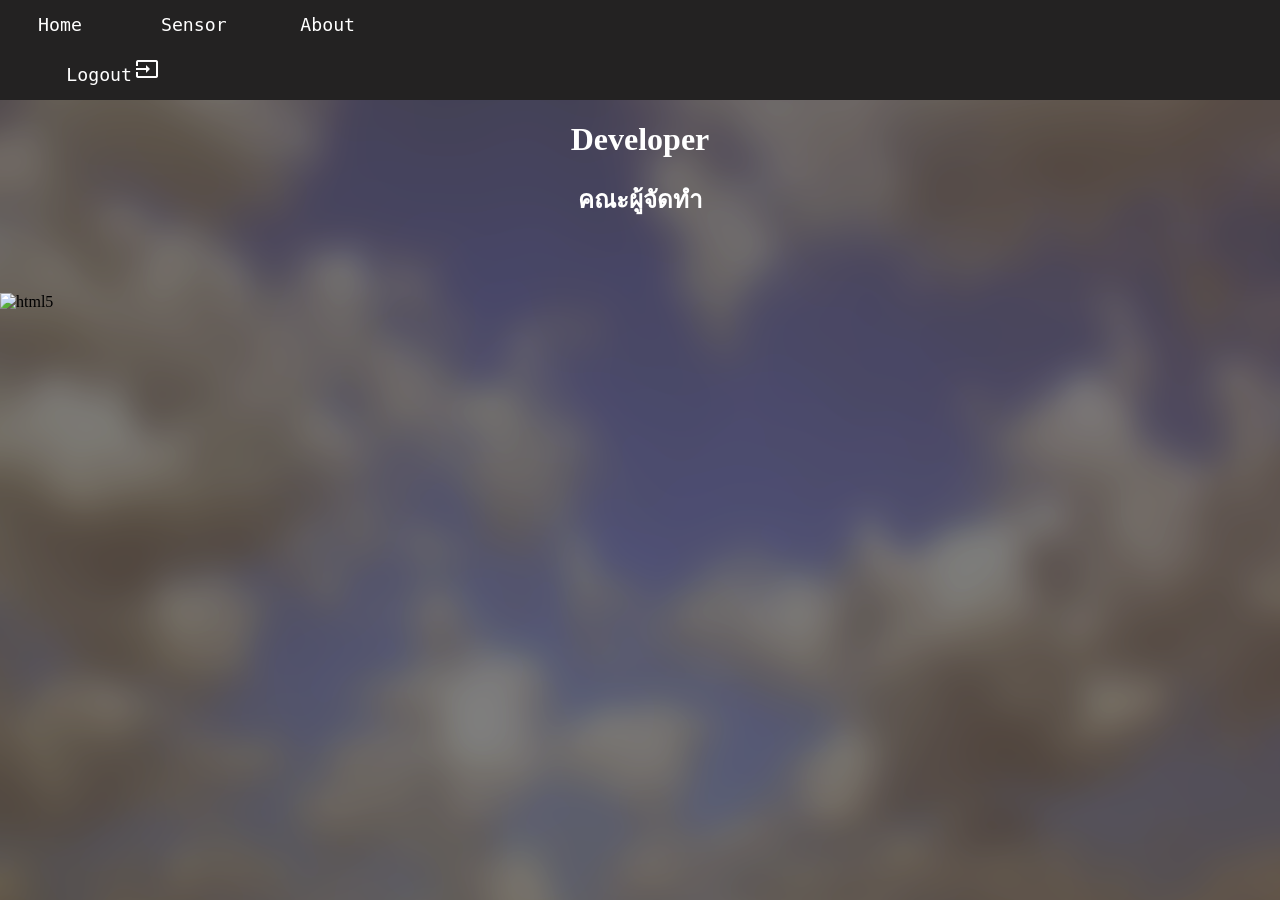
==== About.html @ 0a4510c5 "Create About.html" ====
<!DOCTYPE html>
<html lang="en">
    <head>
    <div class="bg-image">
        <meta charset="utf-8">
        <meta name="viewport" content="width-device-width, initial=1.0">
        <meta http-equiv="X-UA-Compatible" content="ie=edge">
        <title>About | Wealty</title>
        <link rel="shortcut icon" href="icon.ico">
        <link href="https://fonts.googleapis.com/icon?family=Material+Icons" rel="stylesheet">
        <link rel="stylesheet" href="style.css">
    
     <style>
         h1 {
             color : #fff;
             text-align : center;
         }
         h2 {
             color : #fff;
             text-align : center;
         }
     </style>
    </head>
    <body>
    
        <header>
          <div class="nav">
              <ul>
                  <li class="Home"><a href="./Home.html">Home</a></li>
                  <li class="Sensor"><a href="./Sensor.html">Sensor</a></li>
                  <li class="About"><a href="./About.html">About</a></li>
                  &emsp;&emsp;&emsp;&emsp;&emsp;&emsp;&emsp;&emsp;&emsp;&emsp;&emsp;&emsp;&emsp;&emsp;
                  &emsp;&emsp;&emsp;&emsp;&emsp;&emsp;&emsp;&emsp;&emsp;&emsp;&emsp;&emsp;&emsp;&emsp;
                  &emsp;&emsp;&emsp;&emsp;&emsp;&emsp;&emsp;&emsp;&emsp;&emsp;&emsp;&emsp;&emsp;&emsp;
                  &emsp;&emsp;&emsp;&emsp;&emsp;&emsp;&emsp;&emsp;&emsp;&emsp;&emsp;&emsp;&emsp;&emsp;
                  &emsp;&emsp;&emsp;&emsp;&emsp;&emsp;&emsp;&emsp;&emsp;&emsp;&emsp;&emsp;&emsp;&emsp;
                  &emsp;&emsp;&emsp;&emsp;&emsp;&emsp;&emsp;&emsp;&emsp;&emsp;&emsp;&emsp;&emsp;&emsp;
                  &emsp;&emsp;&emsp;&emsp;&emsp;&emsp;&emsp;&emsp;&emsp;&emsp;&emsp;&emsp;&emsp;&emsp;&emsp;&emsp;&emsp;
                  &emsp;&nbsp;&nbsp;&nbsp;&nbsp;
                 <li class="Logout"><a href="./login.html">Logout</a></li><i class="small material-icons">input</i>
              </ul>
          </div>
        </header>
        <div class = "Main">
           <div class = "title">
            <h1>Developer</h1>
            <h2>คณะผู้จัดทำ</h2>
          </div>
           <div class = "De-image">
            <br><br><br><img src="id1.png" alt="html5"width="400" height="500" style="vertical-align:center"/>
           </div>
        </div>
    </body>
</html>
---- style.css ----
body{
    background-color: #232222;
     background-image:url("bg.png");
     background-position: center;
     background-repeat: no-repeat;  
     background-size: cover;
 }
    p1 {
        color:#66CCFF ;
    }
    p2 {
        color:#33CC33 ;
    }
    p3 {
        color:#FFFF00 ;
    }
    p4 {
        color:#FF6600 ;
    }
    p5 {
        color:#FF0000 ;
    }
body {
    margin: 0;
    padding: 0;
    background-color: #3C3939;
}

.nav ul {
    list-style: none;
    background-color: #232222;
    text-align: left;
    font-family: monospace;
    padding: 0;
    margin: 0;
    
}

.nav li {
    font-size : 1.2em;
    line-height: 50px;
    text-align:left;
    font-family: monospace;
}

.nav a {
    text-decoration: none;
    color: #fff;
    display: block;
    padding-right:10px;
    border-bottom: 1px solid #888 ;
    transition: .3s;
    font-family: monospace;
}
.nav i {
    color : #fff;
    padding: 10px;
    margin:-40px;
}
.nav a:hover {
  background-color: #005f5f;

}

.mainHome .header h1 {
    text-align:center;
    color: #fff;
    font-family: monospace;
    font-size : 3.2em;
    padding: 0px;
    margin: 0px;
}

.mainHome .header h2 {
    text-align:center;
    color: #fff;
    font-family: monospace;
    font-size : 2.5em;
    padding: 0px;
    margin: 0px;
}

.mainHome .title h3 {
    text-align:center;
    color: #fff;
    font-family: monospace;
    padding: 0px;
    margin: 0px;
    font-size:25px;
}

.mainHome .title h4 {
    text-align:center;
    color: #fff;
    font-family: monospace;
    padding: 0px;
    margin: 0px;
    font-size:15px;
}

.mainHome .picture {
    text-align:center;
}

.mainHome .subtitle {
    margin: 30px;
    width: 75%;
    color: #fff;
    line-height: 25px;
    border-bottom: 30px;
    margin-left: 25%;
    font-size: 18px;
    font-weight: 300;
}


@media screen and (min-width: 650px) {
    .nav li {
        width: 130px;
        border-bottom: none;
        height: 50px;
        line-height: 50px;
        font-size: 1.4em;
        display: inline-block;
        margin-right: -4px;

    }
    .nav a {
        border-bottom: none;
    }
    .nav > ul > li {
        text-align: center;
    }
    .nav li ul {
        position:absolute;
        display: none;
        width: inherit;
    }
}
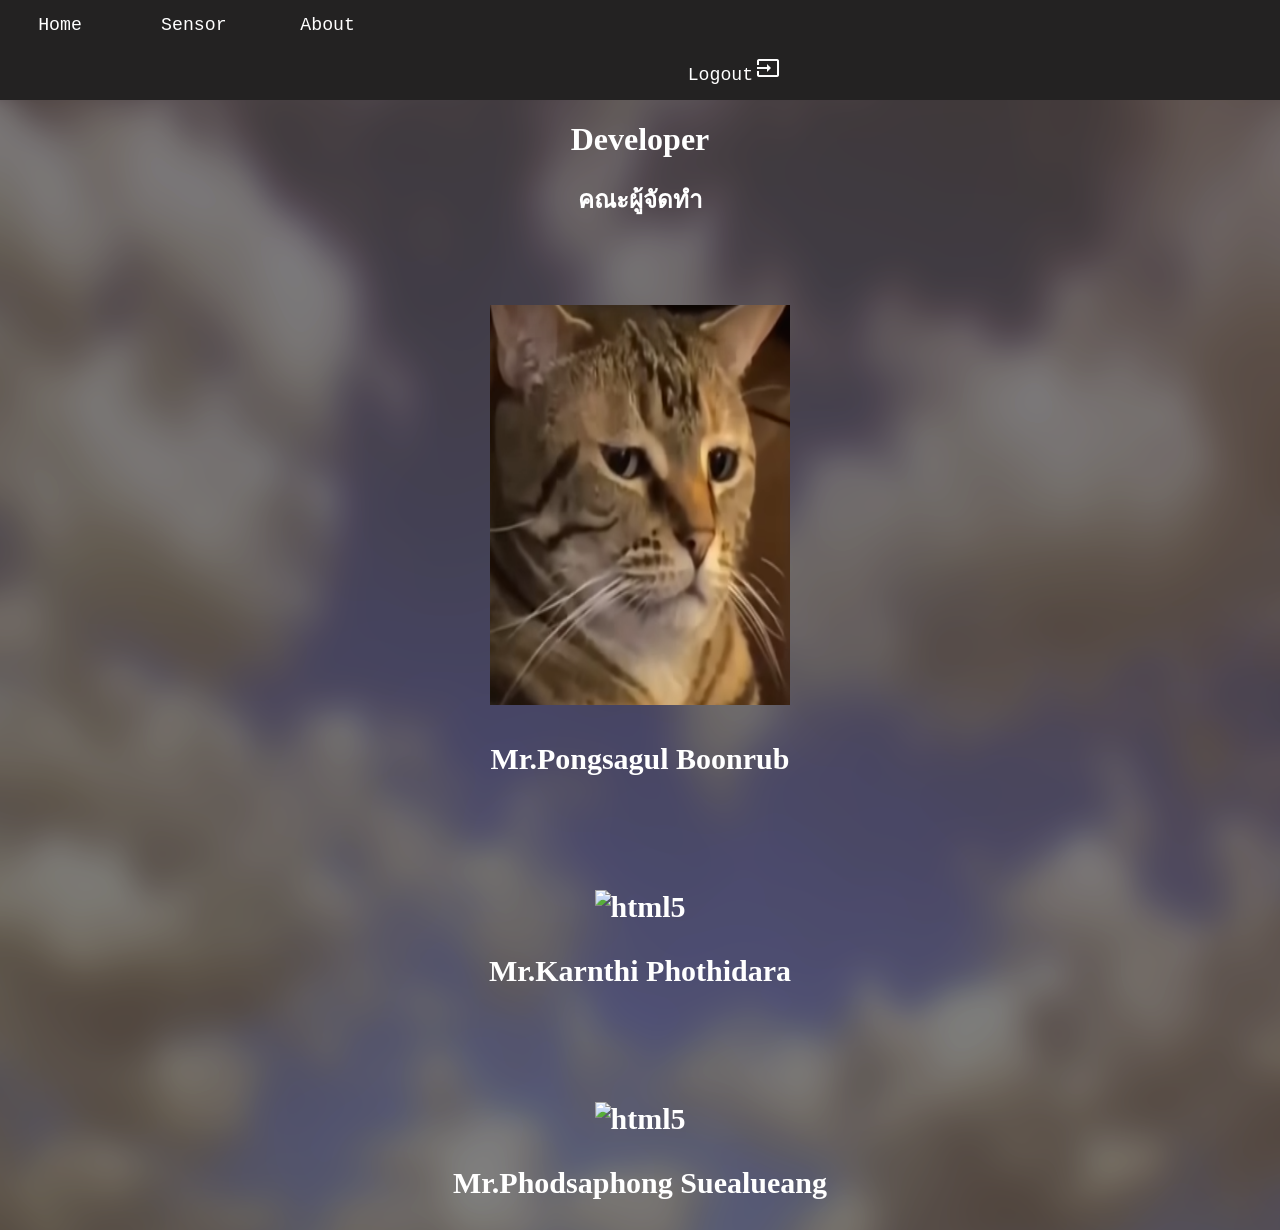
==== commit 2232e7e1: "Update About.html" ====
--- a/About.html
+++ b/About.html
@@ -1,12 +1,12 @@
 <!DOCTYPE html>
 <html lang="en">
     <head>
+        <link rel="shortcut icon" href="icon.ico">
     <div class="bg-image">
         <meta charset="utf-8">
         <meta name="viewport" content="width-device-width, initial=1.0">
         <meta http-equiv="X-UA-Compatible" content="ie=edge">
         <title>About | Wealty</title>
-        <link rel="shortcut icon" href="icon.ico">
         <link href="https://fonts.googleapis.com/icon?family=Material+Icons" rel="stylesheet">
         <link rel="stylesheet" href="style.css">
     
@@ -19,6 +19,12 @@
              color : #fff;
              text-align : center;
          }
+         h3 {
+            text-align : center;
+            color : #fff;
+            font-size: 30px;
+         }
+        
      </style>
     </head>
     <body>
@@ -47,7 +53,10 @@
             <h2>คณะผู้จัดทำ</h2>
           </div>
            <div class = "De-image">
-            <br><br><br><img src="id1.png" alt="html5"width="400" height="500" style="vertical-align:center"/>
+            <br><br><h3><img src="id1.png" alt="html5"width="300" height="400"/><h3>Mr.Pongsagul Boonrub </h3>
+            <br><br><br><h3><img src="id2.jpg" alt="html5"width="300" height="400"/><h3>Mr.Karnthi Phothidara </h3>
+            <br><br><br><h3><img src="id3.jpg" alt="html5"width="300" height="400"/><h3>Mr.Phodsaphong Suealueang </h3>
+
            </div>
         </div>
     </body>
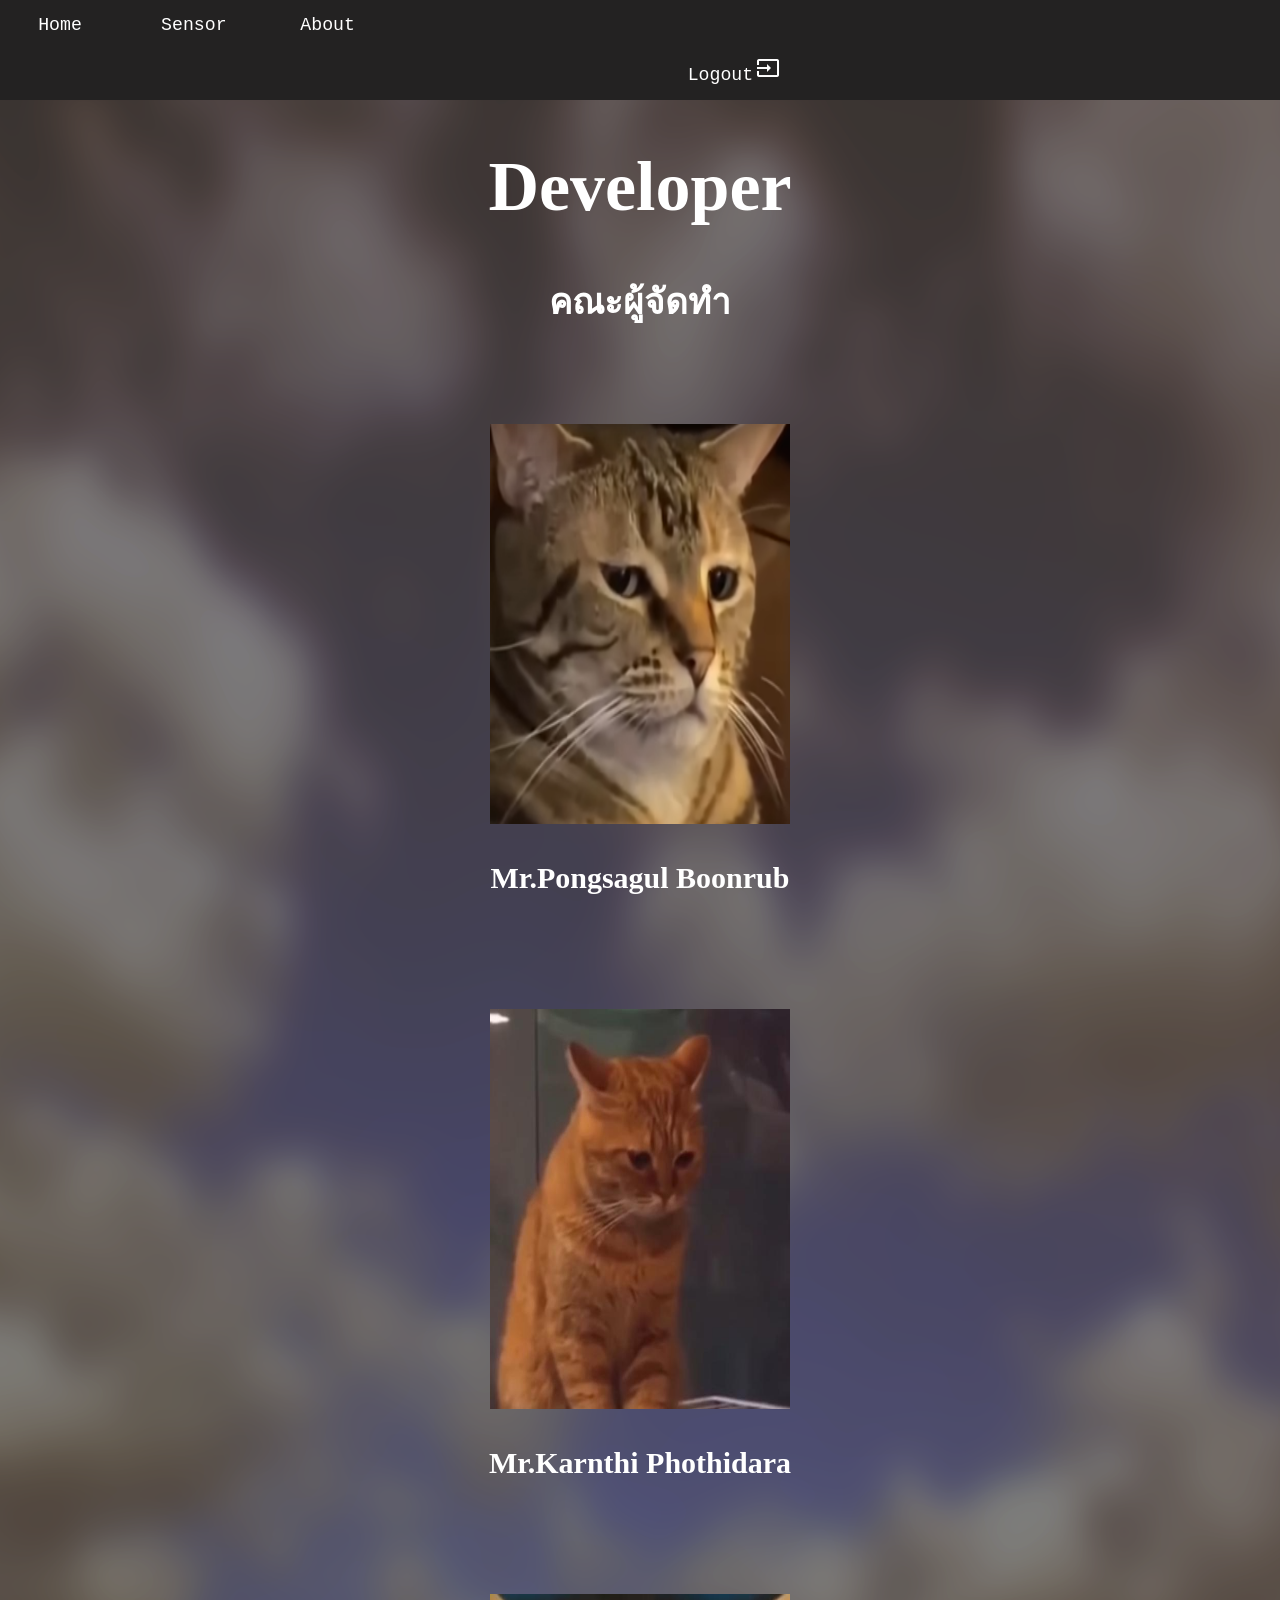
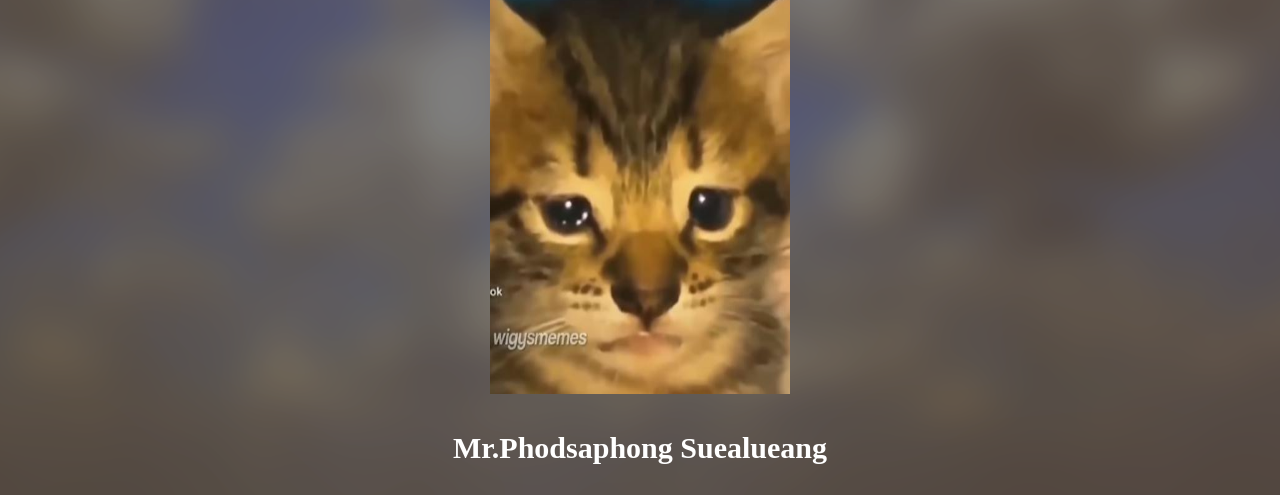
==== commit 53a5a20e: "Update About.html" ====
--- a/About.html
+++ b/About.html
@@ -14,10 +14,12 @@
          h1 {
              color : #fff;
              text-align : center;
+             font-size: 70px;
          }
          h2 {
              color : #fff;
              text-align : center;
+             font-size: 35px;
          }
          h3 {
             text-align : center;
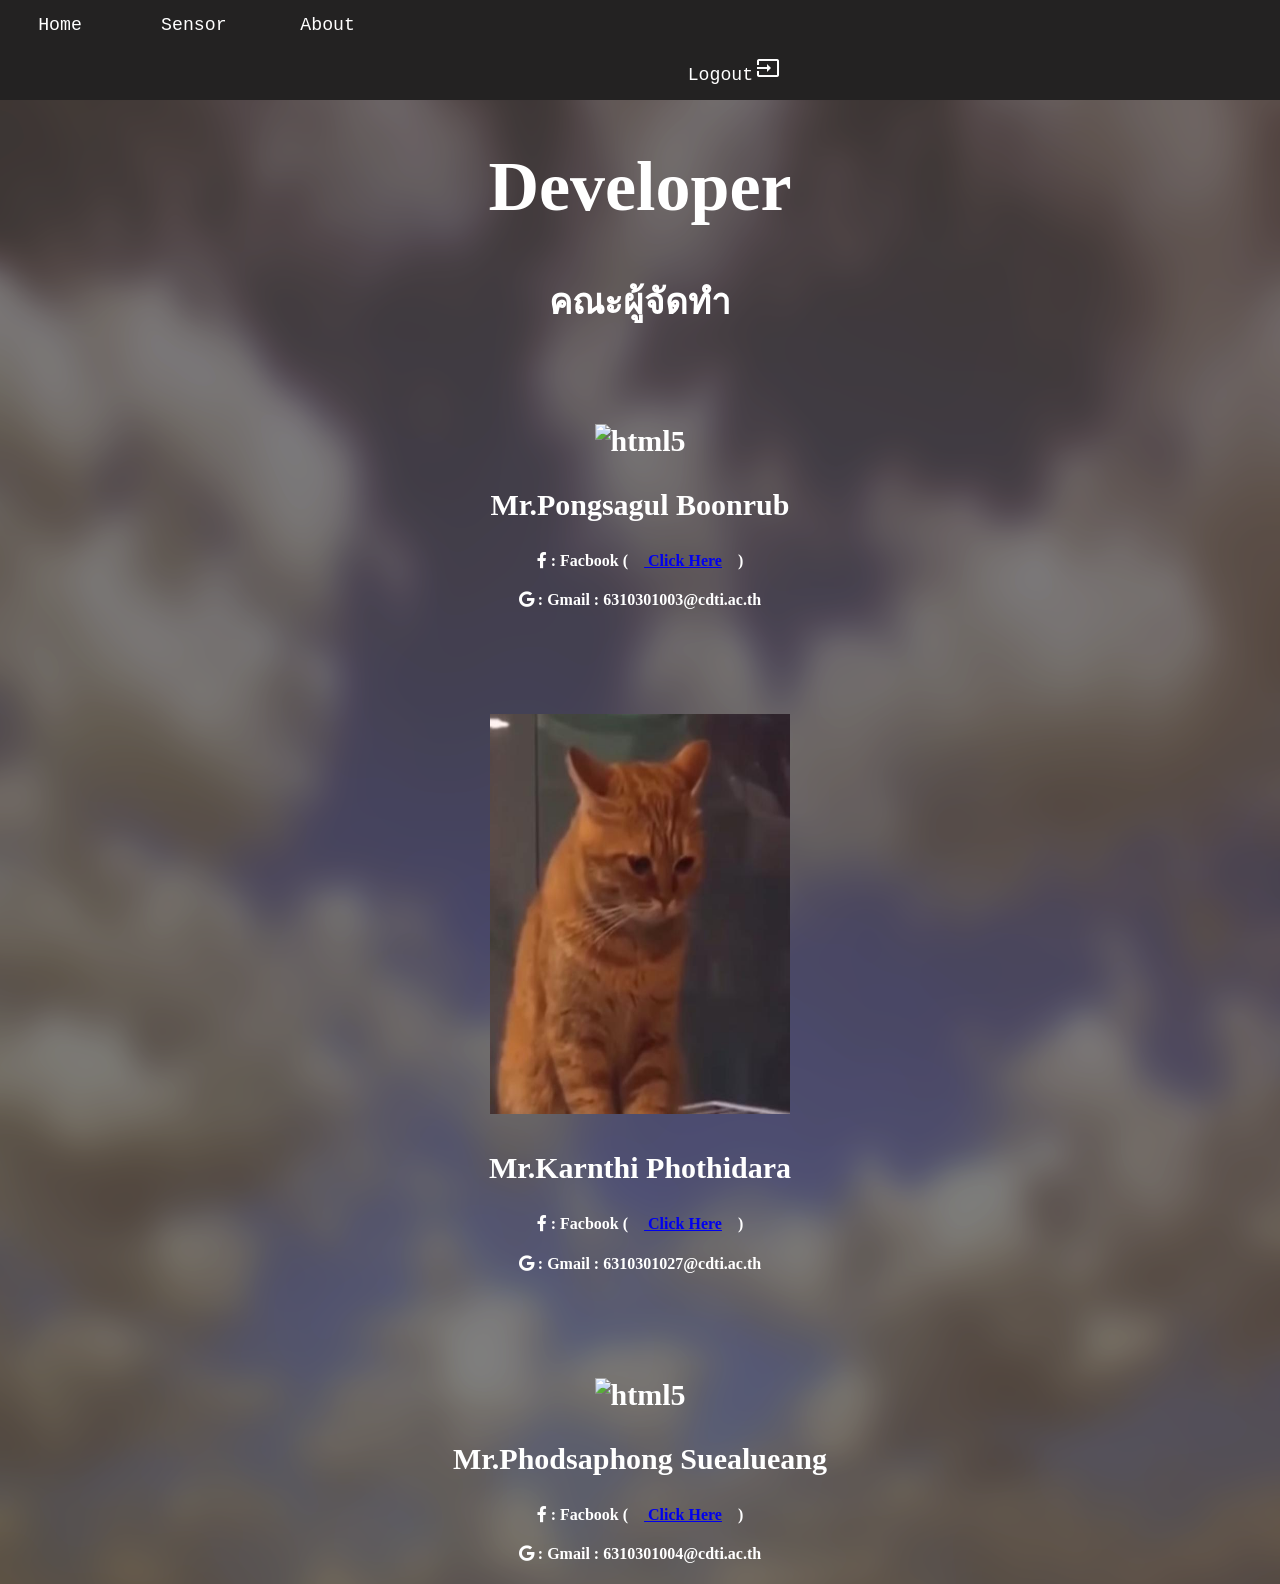
==== commit a4a3148c: "Update About.html" ====
--- a/About.html
+++ b/About.html
@@ -1,6 +1,7 @@
 <!DOCTYPE html>
 <html lang="en">
     <head>
+        <link rel="stylesheet" href="https://pro.fontawesome.com/releases/v5.10.0/css/all.css" integrity="sha384-AYmEC3Yw5cVb3ZcuHtOA93w35dYTsvhLPVnYs9eStHfGJvOvKxVfELGroGkvsg+p" crossorigin="anonymous"/>
         <link rel="shortcut icon" href="icon.ico">
     <div class="bg-image">
         <meta charset="utf-8">
@@ -25,6 +26,10 @@
             text-align : center;
             color : #fff;
             font-size: 30px;
+         }
+         h4{
+            color : #fff;
+            text-align : center;
          }
         
      </style>
@@ -55,9 +60,15 @@
             <h2>คณะผู้จัดทำ</h2>
           </div>
            <div class = "De-image">
-            <br><br><h3><img src="id1.png" alt="html5"width="300" height="400"/><h3>Mr.Pongsagul Boonrub </h3>
+            <br><br><h3><img src="D.jpg" alt="html5"width="300" height="400"/><h3>Mr.Pongsagul Boonrub </h3>
+            <h4><i class="fab fa-facebook-f"></i>&nbsp;: Facbook (&emsp;<a href="https://web.facebook.com/thongphae" target="_blank"target="_blank"> Click Here</i></a>&emsp;)</h4>
+            <h4><i class="fab fa-google"></i>&nbsp;: Gmail : 6310301003@cdti.ac.th</h4>
             <br><br><br><h3><img src="id2.jpg" alt="html5"width="300" height="400"/><h3>Mr.Karnthi Phothidara </h3>
-            <br><br><br><h3><img src="id3.jpg" alt="html5"width="300" height="400"/><h3>Mr.Phodsaphong Suealueang </h3>
+            <h4><i class="fab fa-facebook-f"></i>&nbsp;: Facbook (&emsp;<a href="https://web.facebook.com/thongphae" target="_blank"target="_blank"> Click Here</i></a>&emsp;)</li></h4>
+            <h4><i class="fab fa-google"></i>&nbsp;: Gmail : 6310301027@cdti.ac.th</li></h4>
+            <br><br><br><h3><img src="De.jpg" alt="html5"width="300" height="400"/><h3>Mr.Phodsaphong Suealueang </h3>
+            <h4><i class="fab fa-facebook-f"></i>&nbsp;: Facbook (&emsp;<a href="https://www.facebook.com/profile.php?id=100005528684714" target="_blank"target="_blank"> Click Here</i></a>&emsp;)</li></h4>
+            <h4><i class="fab fa-google"></i>&nbsp;: Gmail : 6310301004@cdti.ac.th</li></h4>
 
            </div>
         </div>
--- a/style.css
+++ b/style.css
@@ -112,6 +112,46 @@
     font-size: 18px;
     font-weight: 300;
 }
+ 
+.check1 h3 {
+    font-size: 30px;
+    text-align: center;
+    color :yellow ;
+}
+
+.check1 h6 {
+    font-size: 30px;
+    text-align: center;
+    color :yellow ;
+}
+.check2 h3 {
+    font-size: 30px;
+    text-align: center;
+    color :orange ;
+    text-shadow: 1px 1px yellow;
+}
+
+.check2 h6 {
+    font-size: 30px;
+    text-align: center;
+    color :orange ;
+    text-shadow: 1px 1px yellow;
+}
+.check3 h3 {
+    font-size: 30px;
+    text-align: center;
+    color :	red ;
+    text-shadow: 1px 1px yellow;
+}
+
+.check3 h6 {
+    font-size: 30px;
+    text-align: center;
+    color :	red ;
+    text-shadow: 1px 1px yellow;
+
+}
+
 
 
 @media screen and (min-width: 650px) {
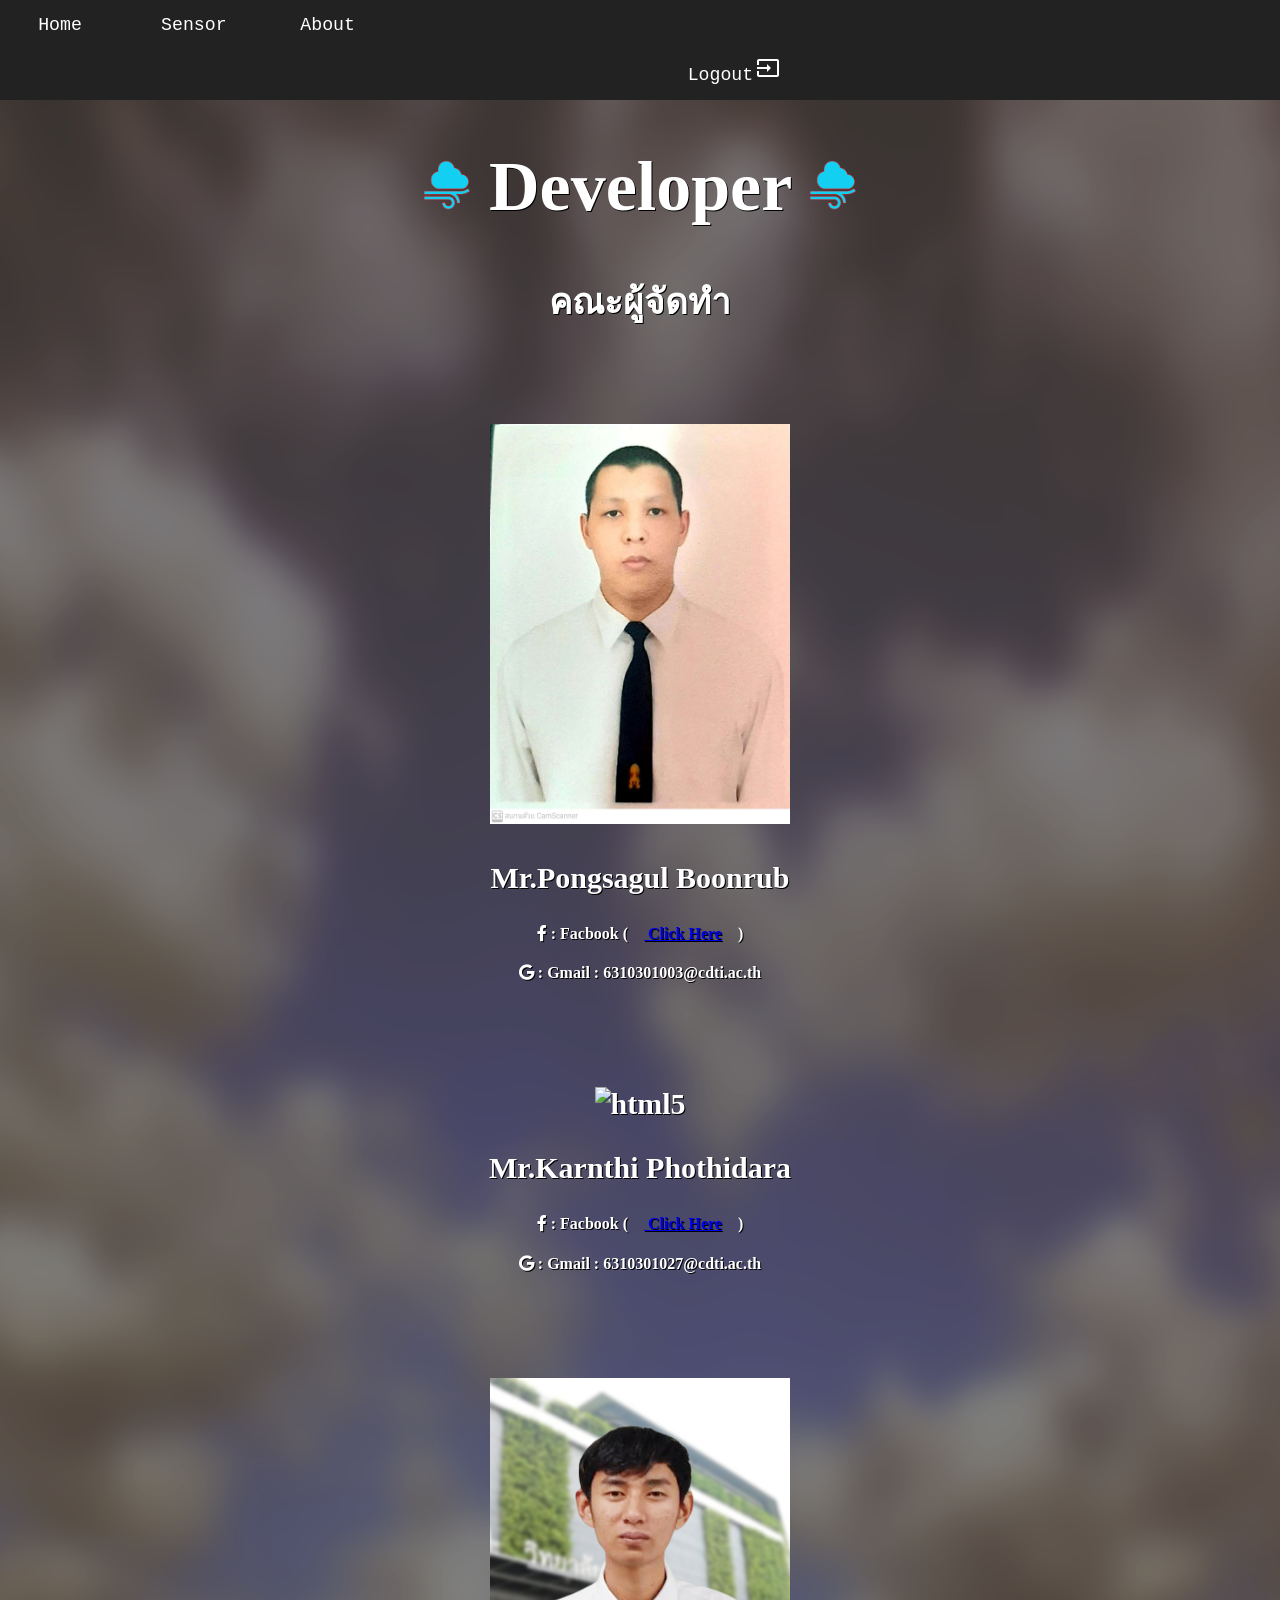
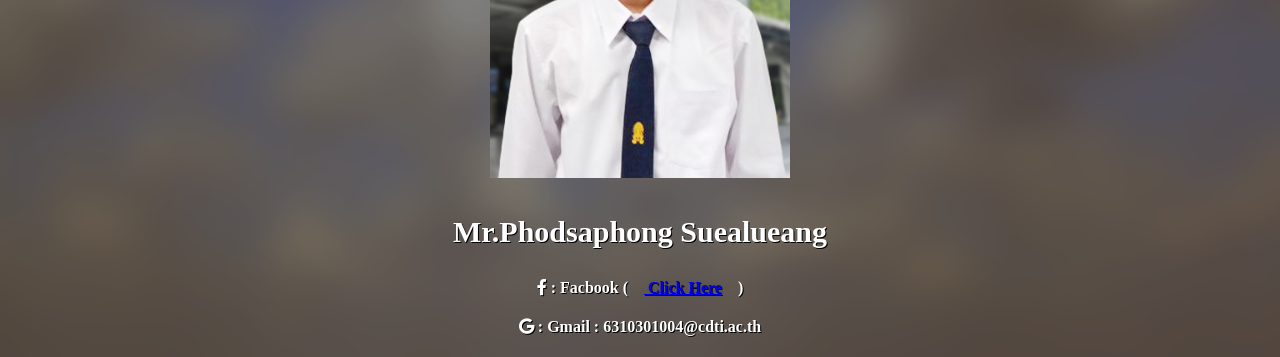
==== commit bde463b2: "Update About.html" ====
--- a/About.html
+++ b/About.html
@@ -16,20 +16,24 @@
              color : #fff;
              text-align : center;
              font-size: 70px;
+             text-shadow: 1px 1px black;
          }
          h2 {
              color : #fff;
              text-align : center;
              font-size: 35px;
+             text-shadow: 1px 1px black;
          }
          h3 {
             text-align : center;
             color : #fff;
             font-size: 30px;
+            text-shadow: 1px 1px black;
          }
          h4{
             color : #fff;
             text-align : center;
+            text-shadow: 1px 1px black;
          }
         
      </style>
@@ -56,15 +60,15 @@
         </header>
         <div class = "Main">
            <div class = "title">
-            <h1>Developer</h1>
+            <h1><img src="dusticon.png" alt="html5"width="50" height="50"/>&nbsp;Developer&nbsp;<img src="dusticon.png" alt="html5"width="50" height="50"/></h1>
             <h2>คณะผู้จัดทำ</h2>
           </div>
            <div class = "De-image">
             <br><br><h3><img src="D.jpg" alt="html5"width="300" height="400"/><h3>Mr.Pongsagul Boonrub </h3>
             <h4><i class="fab fa-facebook-f"></i>&nbsp;: Facbook (&emsp;<a href="https://web.facebook.com/thongphae" target="_blank"target="_blank"> Click Here</i></a>&emsp;)</h4>
             <h4><i class="fab fa-google"></i>&nbsp;: Gmail : 6310301003@cdti.ac.th</h4>
-            <br><br><br><h3><img src="id2.jpg" alt="html5"width="300" height="400"/><h3>Mr.Karnthi Phothidara </h3>
-            <h4><i class="fab fa-facebook-f"></i>&nbsp;: Facbook (&emsp;<a href="https://web.facebook.com/thongphae" target="_blank"target="_blank"> Click Here</i></a>&emsp;)</li></h4>
+            <br><br><br><h3><img src="Dee.jpg" alt="html5"width="300" height="400"/><h3>Mr.Karnthi Phothidara </h3>
+            <h4><i class="fab fa-facebook-f"></i>&nbsp;: Facbook (&emsp;<a href="https://www.facebook.com/karnthi.phothidara/" target="_blank"target="_blank"> Click Here</i></a>&emsp;)</li></h4>
             <h4><i class="fab fa-google"></i>&nbsp;: Gmail : 6310301027@cdti.ac.th</li></h4>
             <br><br><br><h3><img src="De.jpg" alt="html5"width="300" height="400"/><h3>Mr.Phodsaphong Suealueang </h3>
             <h4><i class="fab fa-facebook-f"></i>&nbsp;: Facbook (&emsp;<a href="https://www.facebook.com/profile.php?id=100005528684714" target="_blank"target="_blank"> Click Here</i></a>&emsp;)</li></h4>
--- a/style.css
+++ b/style.css
@@ -141,14 +141,14 @@
     font-size: 30px;
     text-align: center;
     color :	red ;
-    text-shadow: 1px 1px yellow;
+    text-shadow: 1px 1px black;
 }
 
 .check3 h6 {
     font-size: 30px;
     text-align: center;
     color :	red ;
-    text-shadow: 1px 1px yellow;
+    text-shadow: 1px 1px black;
 
 }
 
